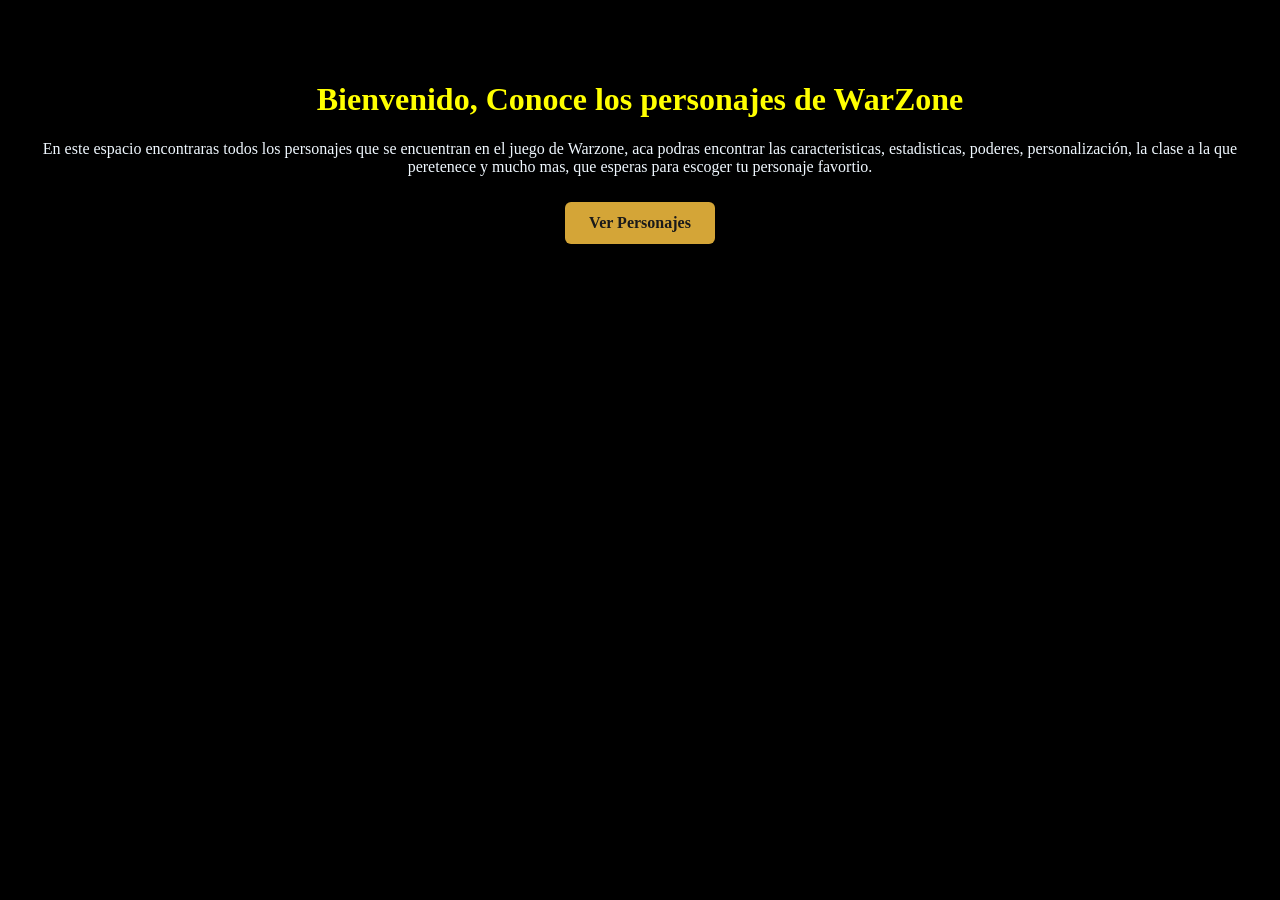
==== index.html @ ab360b48 "Prueba" ====
<!DOCTYPE html>
<html lang="es">

<head>
    <meta charset="UTF-8">
    <meta name="viewport" content="width=device-width, initial-scale=1.0">
    <title>WarZone</title>
</head>

<body  style = "background-color:black; margin: 0%; font-family: Georgia, 'Times New Roman', Times, serif">

   <div style = "text-align: center; padding: 60px 20px;">
     <h1 style = "color:yellow ;">Bienvenido, Conoce los personajes de WarZone</h1>
    <p style="color: aliceblue;">En este espacio encontraras todos los personajes que se encuentran en el juego de Warzone, aca podras encontrar las caracteristicas, estadisticas, poderes, personalización, la clase a la que peretenece 
        y mucho mas, que esperas para escoger tu personaje favortio. </p>


    <a href="personajes.html" style="display: inline-block; background-color: #d4a537; color: #1a1a1a; font-weight: bold; text-decoration: none; padding: 12px 24px; border-radius: 6px; margin-top: 10px;">
      Ver Personajes </a>

   

    
   </div>
</body>

</html>
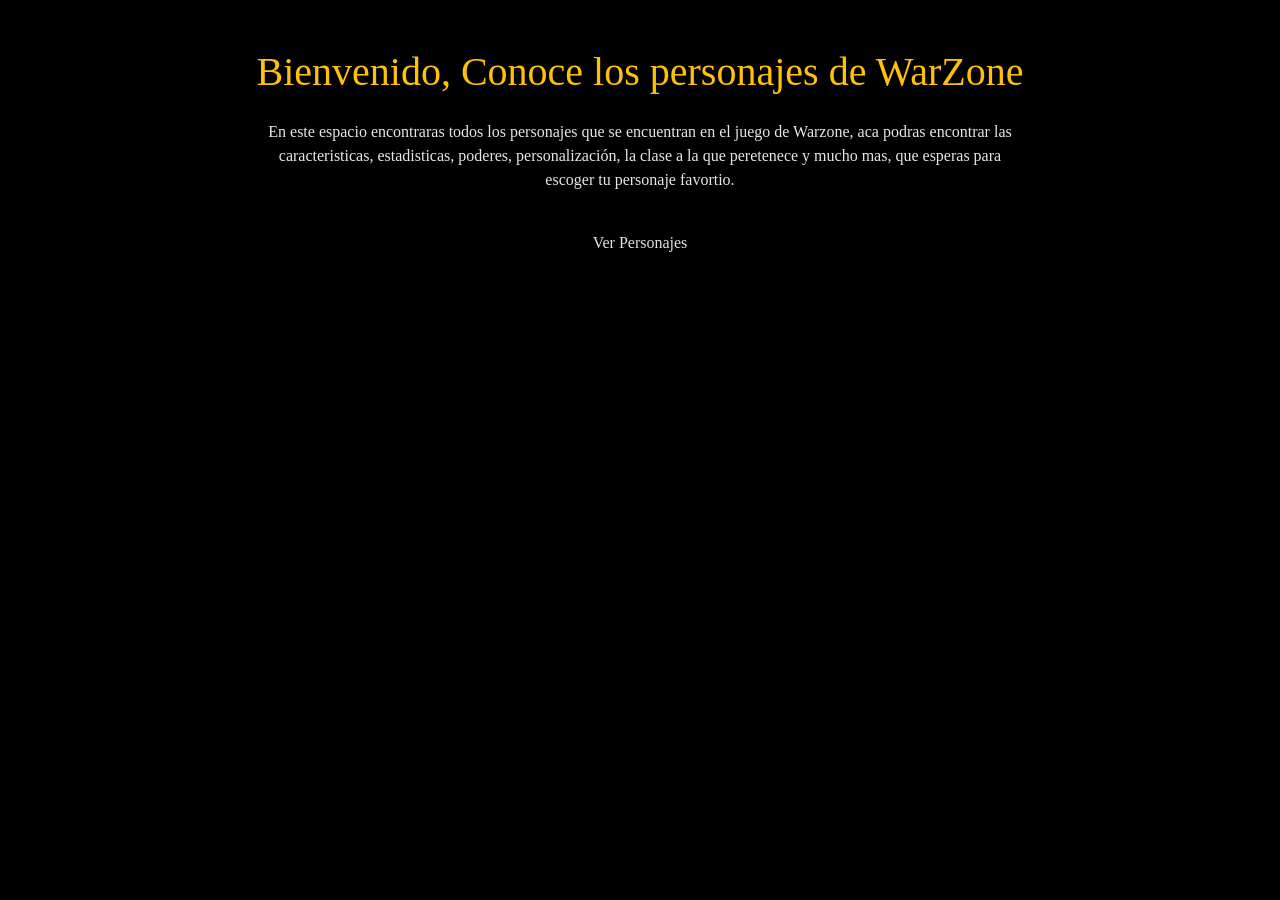
==== commit d1a838f6: "Se Agrego bootstrap" ====
--- a/index.html
+++ b/index.html
@@ -1,27 +1,33 @@
 <!DOCTYPE html>
-<html lang="es">
+<html lang="es" data-bs-theme="dark">
 
 <head>
     <meta charset="UTF-8">
     <meta name="viewport" content="width=device-width, initial-scale=1.0">
+
+    <link rel="stylesheet" href="https://cdn.jsdelivr.net/npm/bootstrap@5.3.3/dist/css/bootstrap.min.css">
+    <link rel="stylesheet" href="estilos.css">
+
     <title>WarZone</title>
 </head>
 
-<body  style = "background-color:black; margin: 0%; font-family: Georgia, 'Times New Roman', Times, serif">
+<body class="bg-black">
 
-   <div style = "text-align: center; padding: 60px 20px;">
-     <h1 style = "color:yellow ;">Bienvenido, Conoce los personajes de WarZone</h1>
-    <p style="color: aliceblue;">En este espacio encontraras todos los personajes que se encuentran en el juego de Warzone, aca podras encontrar las caracteristicas, estadisticas, poderes, personalización, la clase a la que peretenece 
-        y mucho mas, que esperas para escoger tu personaje favortio. </p>
+    <div class="container text-center py-5">
 
+        <h1 class="text-warning mb-4">Bienvenido, Conoce los personajes de WarZone</h1>
 
-    <a href="personajes.html" style="display: inline-block; background-color: #d4a537; color: #1a1a1a; font-weight: bold; text-decoration: none; padding: 12px 24px; border-radius: 6px; margin-top: 10px;">
-      Ver Personajes </a>
+        <p class="col-12 col-lg-8 mx-auto">
+            En este espacio encontraras todos los personajes que se encuentran en el juego de Warzone, aca podras
+            encontrar las caracteristicas, estadisticas, poderes, personalización, la clase a la que peretenece
+            y mucho mas, que esperas para escoger tu personaje favortio.
+        </p>
 
-   
+        <a href="personajes.html" class="btn btn-inicio mt-3">Ver Personajes</a>
 
-    
-   </div>
+    </div>
+
+    <script src="https://cdn.jsdelivr.net/npm/bootstrap@5.3.3/dist/js/bootstrap.bundle.min.js"></script>
 </body>
 
-</html>+</html>
--- a/estilos.css
+++ b/estilos.css
@@ -0,0 +1,155 @@
+body {
+  background-color: #1a1a1a;
+  color: #e6e6e6;
+  font-family: Georgia, 'Times New Roman', serif;
+  
+}
+.ficha {
+  background-color: #2a2a2a;
+  padding: 20px;
+  border-radius: 10px;
+  width: 300px;
+  margin: 5px;
+  text-align: center ;
+}
+
+.galerias{
+    display: flex;
+    flex-wrap: wrap;
+    justify-content: center;
+    gap: 20px;
+}
+
+.nombre {
+  color: #d4a537;
+  font-size: 1.6rem;   
+  font-weight: bold;
+}
+
+.clase {
+  color: #9b7cd4;
+  font-style: italic;
+}
+
+.stats {
+  list-style: none;
+  padding: 10px;
+  display: flex;
+  gap: 16px;
+  justify-content: space-between;
+ /*display: grid;
+  grid-template-columns: repeat(3, 1fr);*/
+
+}
+
+.vida {
+  color: #d4372f;
+  font-weight: bold;
+  font-size: 1.1rem;
+  
+}
+.imagen{
+    width: 100%;
+    height: 350px;
+    object-fit: contain;
+    display: block;
+    margin: 0 auto;
+    border-radius: 8px;
+}
+
+
+a {
+  color: #d4a537;
+  text-decoration: none;
+}
+
+a:hover {
+  color: #f0c25e;
+  text-decoration: underline;
+}
+
+[data-tipo="heroe"] {
+  border-left: 5px solid #4a90d9;
+}
+
+[data-tipo="villano"] {
+  border-left: 5px solid #8b1e1e;
+}
+
+#titulo-galeria {
+  letter-spacing: 1px;
+  border-bottom: 2px solid #d4a537;
+  padding-bottom: 8px;
+  display: inline-block;
+}
+
+.redes-pagina{
+  display: flex;
+  justify-content: center;
+  align-items: center;
+}
+/*El combinador descendiente (espacio) no le importa cuántos niveles hay en el medio — siempre encuentra <p> dentro del contenedor"*/
+.redes-pagina p{
+    font-style: italic;
+
+}
+
+/*El combinador hijo directo (>) solo aplica cuando el elemento objetivo es hijo inmediato. Si hay otro contenedor en el medio, no funciona*/
+.redes-pagina > p {
+     background-color: #2a2a2a;
+     padding: 8px 12px;
+     border-radius: 6px;
+   }
+
+  /*El combinador hermano adyacente (+) solo aplica cuando dos elementos están al mismo nivel y pegados, sin nada entre ellos. Si mueves algo, deja de funcionar.*/
+h3+p {
+  margin-top: 16px;
+  border-top: 2px solid #d4a537;
+  padding-top: 12px;
+}
+/*El combinador hermano general (~) aplica a todos los elementos del tipo especificado que vengan después, al mismo nivel, sin importar si están pegados o no. Es como +, pero más permisivo*/
+h3~p {
+  color: #d4a537;
+  font-weight: bold;
+}
+
+.resaltado {
+    border: 3px solid gold;
+}
+
+.borde-redondeado{
+  border-radius: 50%;
+}
+
+.boton-favorito {
+    background-color: #ffd43b;
+    color: #333;
+    border: none;
+    border-radius: 10px;
+    padding: 10px 18px;
+    font-size: 15px;
+    font-weight: bold;
+    cursor: pointer;
+    margin-top: 10px;
+}
+.boton-frase{
+    background-color: blue;
+    color:white;
+    border-radius: 10px;
+    padding: 10px 18px;
+    font-size: 15px;
+    font-weight: bold;
+    cursor: pointer;
+    margin-top: 10px;
+}
+
+.boton-personajes{
+    background-color:green;
+    color:white;
+    border-radius: 10px;
+    padding: 10px 18px;
+    font-size: 15px;
+    font-weight: bold;
+    cursor: pointer;
+    margin-top: 10px;
+}
